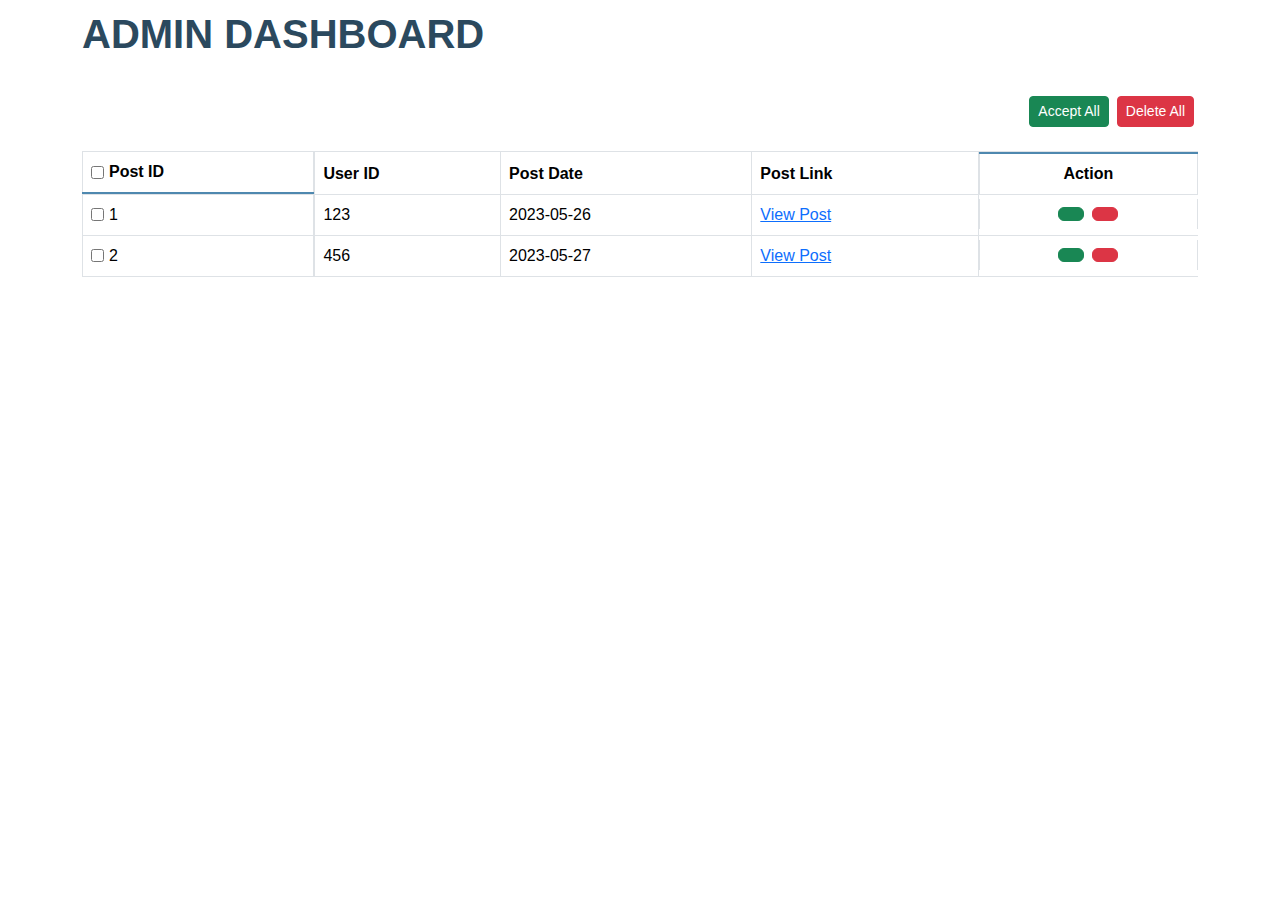
==== admin.html @ 4a805fcd "restored changes" ====
<!DOCTYPE html>
<html lang="en">

<head>
  <meta charset="UTF-8">
  <meta name="viewport" content="width=device-width, initial-scale=1.0">
  <link rel="stylesheet" href="https://cdn.jsdelivr.net/npm/bootstrap@5.2.3/dist/css/bootstrap.min.css">
  <link rel="stylesheet" href="https://code.ionicframework.com/ionicons/2.0.1/css/ionicons.min.css">
  <style>
    body {
      font-family: "Roboto", -apple-system, BlinkMacSystemFont, "Segoe UI", Roboto, "Helvetica Neue", Arial, "Noto Sans", sans-serif;
      background-color: #fff;
      font-weight: 300;
    }

    .checkbox {
      display: flex;
      align-items: center;
    }

    .checkbox input[type="checkbox"] {
      margin-right: 5px;
    }

    .centered-buttons {
      display: flex;
      justify-content: center;
      align-items: center;
    }

    /* Set the width of the table cells to max-content */
    table tbody td {
      width: max-content;
    }

    /* Exclude specific columns from being sized based on content */
    .no-content-size {
      width: auto !important;
    }

    .text-bg span {
      font-family: 'Nasalization', sans-serif;
      text-transform: uppercase;
      color: #2b495e;
      font-size: 40px;
      line-height: 68px;
      font-weight: 700;
      padding-bottom: 20px;
      display: block;
    }
  </style>
  <title>Your Admin Dashboard</title>
</head>

<body>
  <div class="container">
    <div class="row justify-content-center">
      <div class="col-12">
        <h5 class="text-bg"><span>ADMIN DASHBOARD</span></h5>
      </div>
    </div>
    <div class="d-flex justify-content-end " id="actionButtons" style="display: none">
      <button class="btn btn-sm btn-success mx-1" id="acceptAllButton"><i class="ion-checkmark"></i> Accept All</button>
      <button class="btn btn-sm btn-danger mx-1" id="deleteAllButton"><i class="ion-close"></i> Delete All</button>
    </div>
    <br>
    <div class="table-responsive">
      <table class="table table-bordered table-hover custom-table">
        <thead >
          <tr style="background-color: #4e88af; color: #fff;">
            <th class="checkbox no-content-size"><input type="checkbox" id="checkAll">Post ID</th>
            <th class="no-content-size">User ID</th>
            <th>Post Date</th>
            <th>Post Link</th>
            <th class="centered-buttons no-content-size">Action</th>
          </tr>
        </thead>
        <tbody>
          <tr>
            <td class="checkbox no-content-size"><input type="checkbox">1</td>
            <td class="no-content-size">123</td>
            <td>2023-05-26</td>
            <td><a href="#">View Post</a></td>
            <td class="centered-buttons no-content-size">
              <button class="btn btn-success mx-1"><i class="ion-checkmark"></i></button>
              <button class="btn btn-danger mx-1"><i class="ion-close"></i></button>
            </td>
          </tr>
          <tr>
            <td class="checkbox no-content-size"><input type="checkbox">2</td>
            <td class="no-content-size">456</td>
            <td>2023-05-27</td>
            <td><a href="#">View Post</a></td>
            <td class="centered-buttons no-content-size">
              <button class="btn btn-success mx-1"><i class="ion-checkmark"></i></button>
              <button class="btn btn-danger mx-1"><i class="ion-close"></i></button>
            </td>
          </tr>
          <!-- Add more rows for other posts -->
        </tbody>
      </table>
    </div>
  </div>

  <script src="https://stackpath.bootstrapcdn.com/bootstrap/4.5.2/js/bootstrap.min.js"></script>
  <script>
    document.getElementById("checkAll").addEventListener("change", function() {
      var checkboxes = document.querySelectorAll("tbody input[type='checkbox']");
      var actionButtons = document.getElementById("actionButtons");

      for (var i = 0; i < checkboxes.length; i++) {
        checkboxes[i].checked = this.checked;
      }

      actionButtons.style.display = this.checked ? "flex" : "none";
    });
  </script>
</body>

</html>
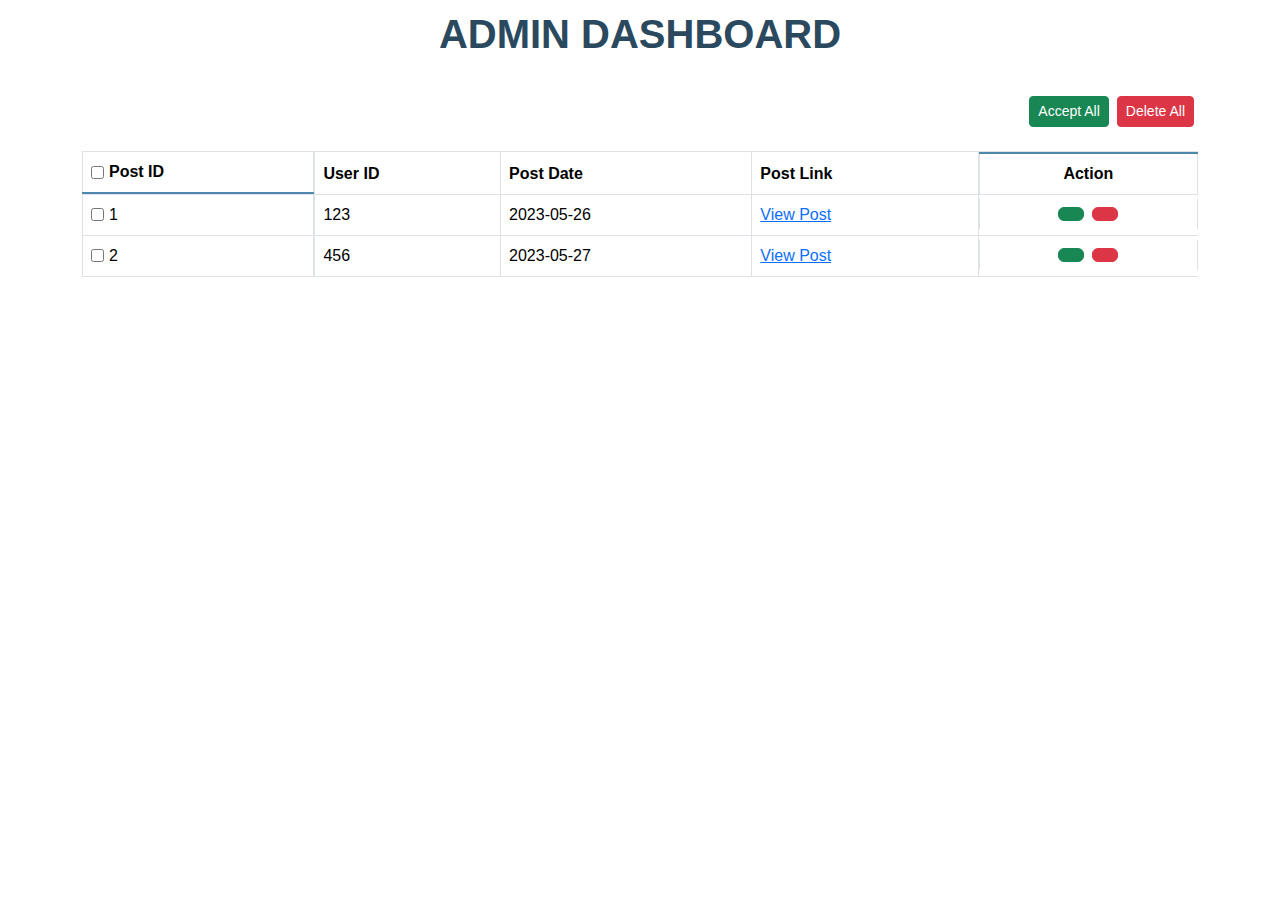
==== commit b944469b: "post pages updated" ====
--- a/admin.html
+++ b/admin.html
@@ -46,7 +46,9 @@
       line-height: 68px;
       font-weight: 700;
       padding-bottom: 20px;
-      display: block;
+      display: flex;
+    justify-content: center;
+    align-items: center;
     }
   </style>
   <title>Your Admin Dashboard</title>
